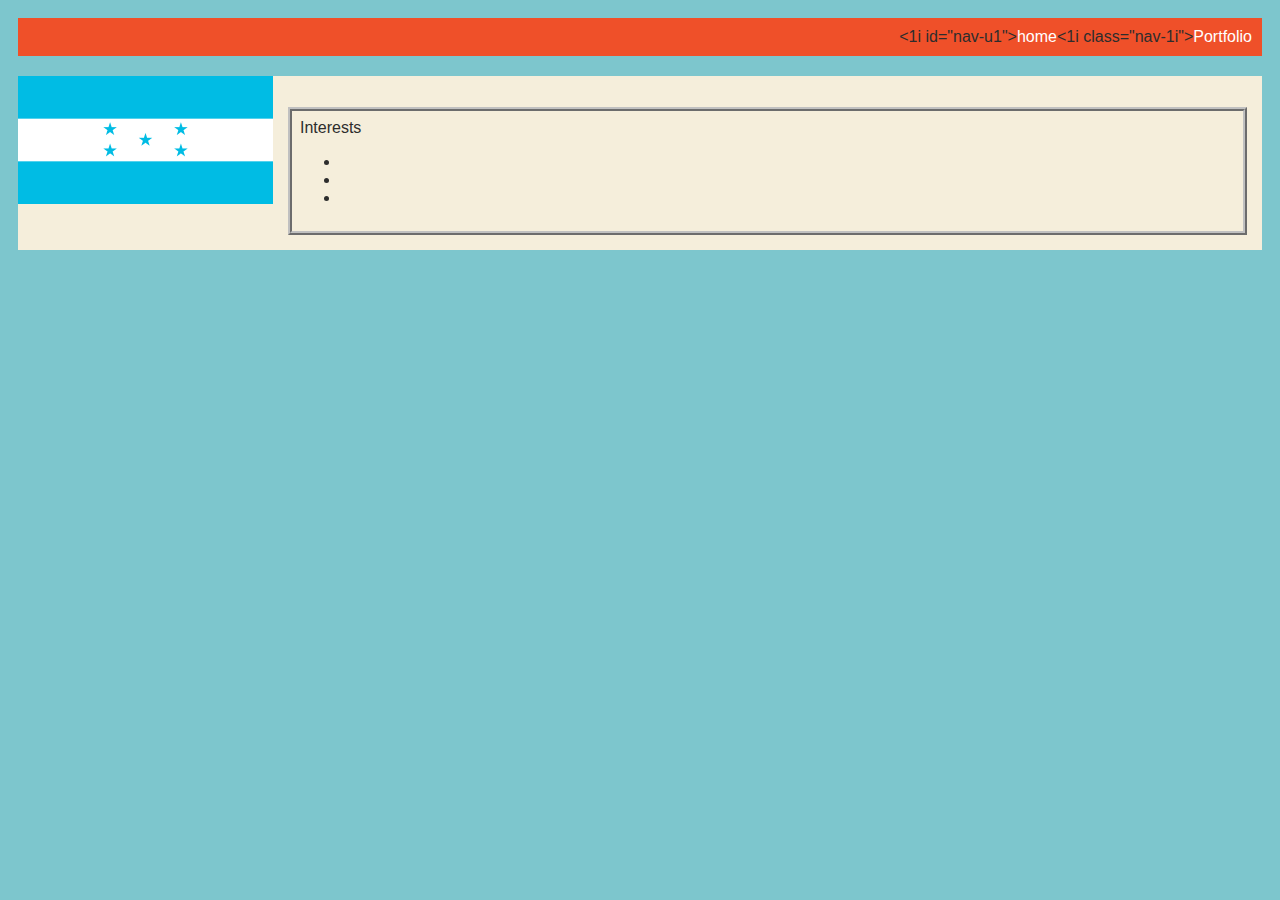
==== index.html @ 952751f4 "add portfolio.html file" ====
<!DOCTYPE HTML>
<html>
  <head>
    <title><!-- Angel Quiroz--></title>
    <link rel="stylesheet" href="style.css" />
  </head>

  <body>
     <!--- All content goes here -->
     </div id="all contents">
      <nav>
        <h1></h1>
         <1i id="nav-u1">
           <a href="index.html"> home </a>
        </1i>
        <1i class="nav-1i">
          <a href="portfolio.html">Portfolio </a>
         </11>
      </ui>
    </nav>

    <main>
       <!--- Siderbar setcion -->
       <div>
        <img src="[data-uri]" alt="">
        </div>
      <!--- Content section -->
       <div class="content">
         <h2></h2>
         <p></p>
          <!--- Interests Section -->
         <div id="interests"
            <h3>Interests</h3>
            <ul>
             <li></li>
             <li></li>
             <li></li>
           </ul> 
          </div>
         </div>
       </main>
      </div>
    </body>
</html>
---- style.css ----
body {
    background: rgb(125, 198, 205);
    color: rgb(45, 45, 45);
    padding: 10px;
    font-family: arial;
}
#all-contents {
  max-width: 800px;
    margin: auto;
}

/* navigation menu */
nav {
    background: rgb(239, 80, 41);
    margin: 0 auto;
    margin-bottom:20px;
    display: flex;
    border-radius: blue;
    padding: 10px;
}
h1 {
    display: flex;
    align-items: center;
    color: white;
    flex: 1;
    margin: 0;
}
#nav-ul {
    list-style-image: none;
}
.nav-li {
    display: inline-block;
    padding: 0 10px;
}
a {
    text-decoration: none;
    color: #fff;
}

/* main container area beneath menu */
main {
    background: rgb(245, 238, 219);
    display: flex;
}
.sidebar {
    margin-right: 25px;
    padding: 10px;
}
.sidebar-img {
    width: 200px;
}
.content {
    flex: 1;
    padding: 15px;
}

/* portfolio styles */
#interests {
    border: 4px silver ridge;
    padding: 8px;
}
h2, h3 {
    margin: 0px;
}
 /* portfolio styles */
 .content h1 {
    color: black;
}

#portfolio {
    list-style-type: none;
    padding-left: 0;
}

#portfolio li {
    background: #fff;
    padding: 10px;
    border-radius: 10px;
    margin-bottom: 10px;
}

#portfolio li:hover {
    background: #eee;
}

#portfolio a {
    text-decoration: none;
    color: #454545;
}

/* responsive web design */
@media screen and (min-width: 120px) and (max-width: 1080px) {
    main {
      height: 100ch;
      zoom: 1.5;
      display: grid;
    }

    h1 {
      font-size: 44px;
    }

    h2 {
      font-size: 42px;
    }

    h3 {
      font-size: 36px;
    }

    #all-contents {
      height: 100ch;
      margin: none;
    }

    a {
      font-size: 42px;
    }

    .sidebar {
      margin-right: 0px;
      justify-content: center;
      align-items: center;
    }

    .sidebar-img {
      width: 100%;
    }

    p,
    li {
      font-size: 24px;
    }

    .content {
      align-content: center;
      justify-content: center;
    }
}
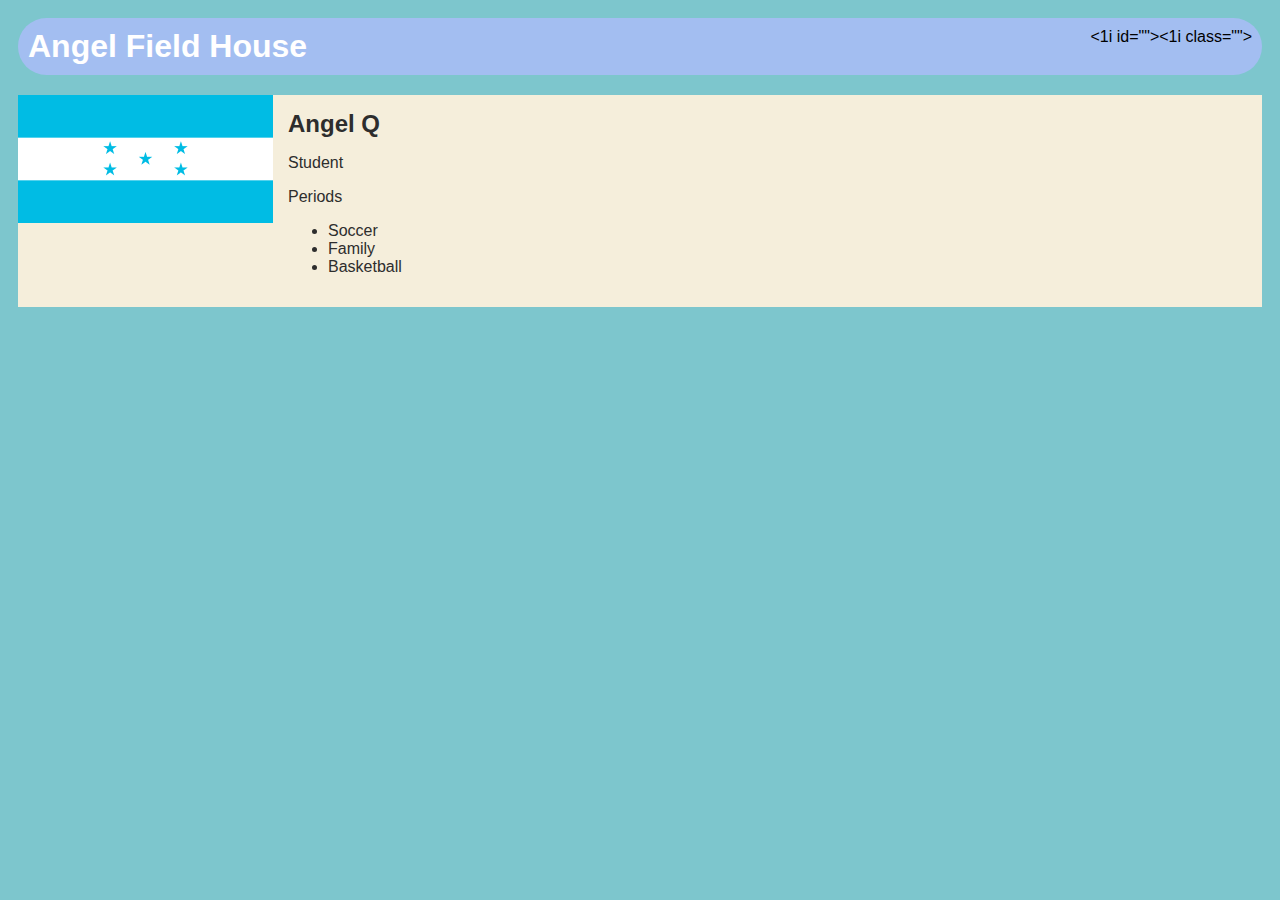
==== commit 3f39a391: "add portfolio.html file" ====
--- a/index.html
+++ b/index.html
@@ -6,15 +6,15 @@
   </head>
 
   <body>
-     <!--- All content goes here -->
-     </div id="all contents">
+     <!---  -->
+     </div id="">
       <nav>
-        <h1></h1>
-         <1i id="nav-u1">
-           <a href="index.html"> home </a>
+        <h1>Angel Field House</h1>
+        <1i id="">
+          <a href=""></a>
         </1i>
-        <1i class="nav-1i">
-          <a href="portfolio.html">Portfolio </a>
+        <1i class="">
+         <a href=""> </a>
          </11>
       </ui>
     </nav>
@@ -26,15 +26,15 @@
         </div>
       <!--- Content section -->
        <div class="content">
-         <h2></h2>
-         <p></p>
+         <h2>Angel Q</h2>
+         <p>Student</p>
           <!--- Interests Section -->
-         <div id="interests"
-            <h3>Interests</h3>
+         <div id="Interests"
+            <h3>Periods</h3>
             <ul>
-             <li></li>
-             <li></li>
-             <li></li>
+             <li>Soccer</li>
+             <li>Family</li>
+             <li>Basketball</li>
            </ul> 
           </div>
          </div>
--- a/style.css
+++ b/style.css
@@ -11,11 +11,12 @@
 
 /* navigation menu */
 nav {
-    background: rgb(239, 80, 41);
+    background: rgb(163, 190, 241);
     margin: 0 auto;
     margin-bottom:20px;
     display: flex;
-    border-radius: blue;
+    border-radius: 180px;
+    color: black;
     padding: 10px;
 }
 h1 {
@@ -56,7 +57,7 @@
 
 /* portfolio styles */
 #interests {
-    border: 4px silver ridge;
+    border: 4px rgb(97, 97, 223) ridge;
     padding: 8px;
 }
 h2, h3 {
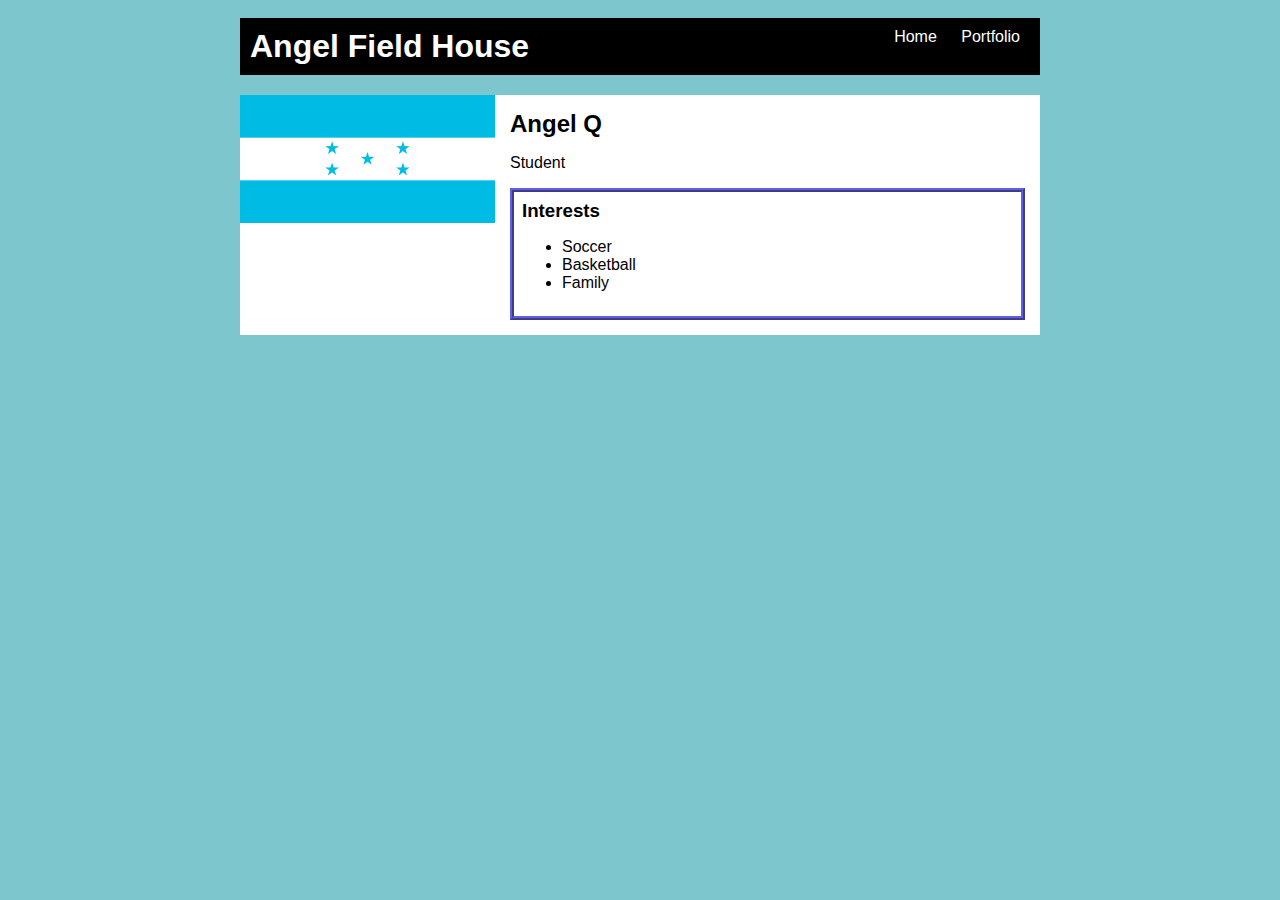
==== commit 213cfcf0: "add bouncing box" ====
--- a/index.html
+++ b/index.html
@@ -1,4 +1,4 @@
-<!DOCTYPE HTML>
+<!DOCTYPE html>
 <html>
   <head>
     <title><!-- Angel Quiroz--></title>
@@ -6,39 +6,44 @@
   </head>
 
   <body>
-     <!---  -->
-     </div id="">
+    <!--- All content goes here -->
+    <div id="all-contents">
       <nav>
         <h1>Angel Field House</h1>
-        <1i id="">
-          <a href=""></a>
-        </1i>
-        <1i class="">
-         <a href=""> </a>
-         </11>
-      </ui>
-    </nav>
+        <u1 id="nav-ul">
+          <li class="nav-li">
+            <a href="index.html"> Home </a>
+          </li>
+          <li class="nav-li">
+            <a href="portfolio.html"> Portfolio </a>
+          </li>
+        </u1>
+      </nav>
 
-    <main>
-       <!--- Siderbar setcion -->
-       <div>
-        <img src="[data-uri]" alt="">
+      <main>
+        <!--- Siderbar setcion -->
+        <div>
+          <img
+            src="[data-uri]"
+            alt="Flag of Honduras"
+          />
         </div>
-      <!--- Content section -->
-       <div class="content">
-         <h2>Angel Q</h2>
-         <p>Student</p>
+
+        <!--- Content section -->
+        <div class="content">
+          <h2>Angel Q</h2>
+          <p>Student</p>
           <!--- Interests Section -->
-         <div id="Interests"
-            <h3>Periods</h3>
+          <div id="interests">
+            <h3>Interests</h3>
             <ul>
-             <li>Soccer</li>
-             <li>Family</li>
-             <li>Basketball</li>
-           </ul> 
+              <li>Soccer</li>
+              <li>Basketball</li>
+              <li>Family</li>
+            </ul>
           </div>
-         </div>
-       </main>
-      </div>
-    </body>
-</html>+        </div>
+      </main>
+    </div>
+  </body>
+</html>
--- a/style.css
+++ b/style.css
@@ -1,6 +1,6 @@
 body {
     background: rgb(125, 198, 205);
-    color: rgb(45, 45, 45);
+    color: rgb(0, 0, 0);
     padding: 10px;
     font-family: arial;
 }
@@ -11,18 +11,17 @@
 
 /* navigation menu */
 nav {
-    background: rgb(163, 190, 241);
-    margin: 0 auto;
-    margin-bottom:20px;
-    display: flex;
-    border-radius: 180px;
-    color: black;
-    padding: 10px;
+       background: rgb(0, 0, 0);
+       margin: 0 auto;
+       margin-bottom: 20px;
+       display: flex;
+       padding: 10px;
+    
 }
 h1 {
     display: flex;
     align-items: center;
-    color: white;
+    color: rgb(255, 255, 255);
     flex: 1;
     margin: 0;
 }
@@ -35,12 +34,12 @@
 }
 a {
     text-decoration: none;
-    color: #fff;
+    color: #ffffff;
 }
 
 /* main container area beneath menu */
 main {
-    background: rgb(245, 238, 219);
+    background: rgb(255, 255, 255);
     display: flex;
 }
 .sidebar {
@@ -65,7 +64,7 @@
 }
  /* portfolio styles */
  .content h1 {
-    color: black;
+    color: rgb(255, 0, 0);
 }
 
 #portfolio {
@@ -74,14 +73,14 @@
 }
 
 #portfolio li {
-    background: #fff;
+    background: #59a354;
     padding: 10px;
     border-radius: 10px;
     margin-bottom: 10px;
 }
 
 #portfolio li:hover {
-    background: #eee;
+    background: #fb0000;
 }
 
 #portfolio a {
